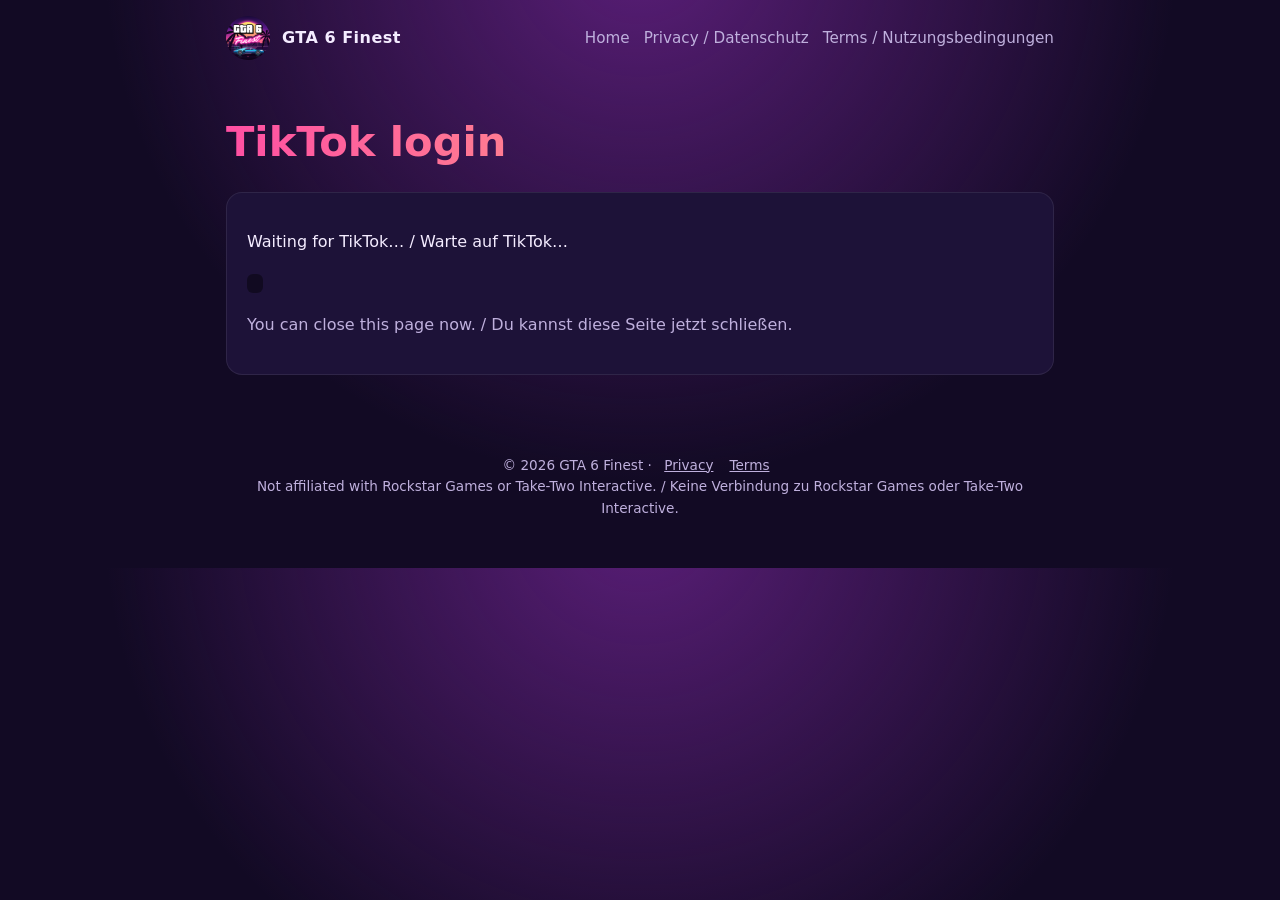
==== tiktok-callback.html @ 0b6312d5 "Webseite GTA 6 Finest: Start, Datenschutz, Nutzungsbedingungen, TikTok-Callback Co-Authored-By: Clau" ====
<!doctype html><html lang="en"><head><meta charset="utf-8"><meta name="viewport" content="width=device-width,initial-scale=1">
<title>TikTok Login – GTA 6 Finest</title><link rel="icon" href="assets/favicon.png"><link rel="stylesheet" href="assets/style.css"></head><body>
<header><img src="assets/logo.png" alt=""><span class="name">GTA 6 Finest</span>
<nav><a href="index.html">Home</a><a href="privacy.html">Privacy / Datenschutz</a><a href="terms.html">Terms / Nutzungsbedingungen</a></nav></header><main>
<h1>TikTok login</h1>
<div class="card"><p id="msg">Waiting for TikTok… / Warte auf TikTok…</p>
<p><code id="code"></code></p>
<p class="muted">You can close this page now. / Du kannst diese Seite jetzt schließen.</p></div>
<script>
const p=new URLSearchParams(location.search),c=p.get('code'),e=p.get('error');
const m=document.getElementById('msg');
if(c){m.textContent='Login successful. Code / Anmeldung erfolgreich. Code:';document.getElementById('code').textContent=c;}
else if(e){m.textContent='Error / Fehler: '+e+' '+(p.get('error_description')||'');}
</script>
</main><footer>© 2026 GTA 6 Finest · <a href="privacy.html">Privacy</a><a href="terms.html">Terms</a><br>Not affiliated with Rockstar Games or Take-Two Interactive. / Keine Verbindung zu Rockstar Games oder Take-Two Interactive.</footer></body></html>
---- assets/style.css ----
:root{--bg:#120a24;--card:#1d1238;--text:#f4ecff;--muted:#bfb0dd;--pink:#ff4fa3;--cyan:#3ee6ff;--gold:#ffd36f}
*{box-sizing:border-box}
body{margin:0;font-family:system-ui,-apple-system,"Segoe UI",Roboto,sans-serif;background:var(--bg);background-image:radial-gradient(circle at 50% -10%,#5a1e78 0%,transparent 60%);color:var(--text);line-height:1.6}
a{color:var(--cyan)}
header{display:flex;align-items:center;gap:12px;padding:16px;max-width:860px;margin:0 auto}
header img{width:44px;height:44px;border-radius:50%}
header .name{font-weight:800;letter-spacing:.5px}
nav{margin-left:auto;display:flex;gap:14px;flex-wrap:wrap;font-size:.95rem}
nav a{color:var(--muted);text-decoration:none}nav a:hover{color:var(--pink)}
main{max-width:860px;margin:0 auto;padding:16px}
.hero{text-align:center;padding:24px 0 8px}
.hero img{width:min(300px,70vw);border-radius:50%;box-shadow:0 0 60px #ff4fa355}
h1{font-size:clamp(1.8rem,5vw,2.6rem);margin:.4em 0;background:linear-gradient(90deg,var(--pink),var(--gold));-webkit-background-clip:text;background-clip:text;color:transparent}
h2{color:var(--pink);margin-top:1.6em}
.card{background:var(--card);border:1px solid #ffffff14;border-radius:16px;padding:20px;margin:16px 0}
.lang{font-size:.8rem;color:var(--gold);text-transform:uppercase;letter-spacing:2px}
.muted{color:var(--muted)}
.ph{background:#ffd36f22;color:var(--gold);padding:0 4px;border-radius:4px}
code{background:#0006;padding:2px 8px;border-radius:6px;word-break:break-all}
footer{max-width:860px;margin:32px auto;padding:16px;color:var(--muted);font-size:.85rem;text-align:center}
footer a{color:var(--muted);margin:0 8px}
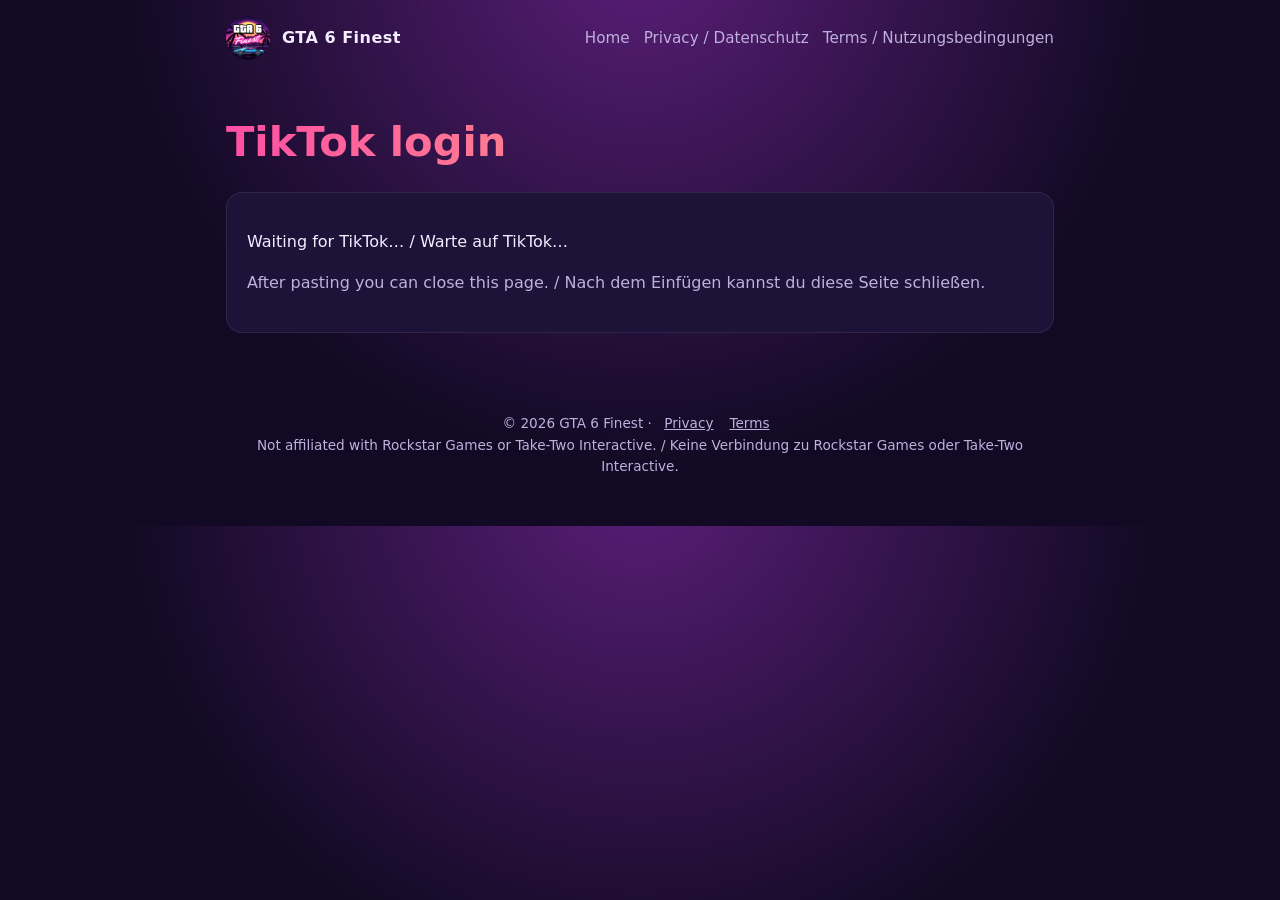
==== commit 57ce8813: "TikTok-Callback zeigt die komplette Adresse mit Kopieren-Knopf (statt nur den Code) Co-Authored-By: " ====
--- a/tiktok-callback.html
+++ b/tiktok-callback.html
@@ -4,12 +4,20 @@
 <nav><a href="index.html">Home</a><a href="privacy.html">Privacy / Datenschutz</a><a href="terms.html">Terms / Nutzungsbedingungen</a></nav></header><main>
 <h1>TikTok login</h1>
 <div class="card"><p id="msg">Waiting for TikTok… / Warte auf TikTok…</p>
-<p><code id="code"></code></p>
-<p class="muted">You can close this page now. / Du kannst diese Seite jetzt schließen.</p></div>
+<div id="ok" hidden>
+<p><b>Copy this whole address and paste it into the bot window.</b><br>
+<b>Kopiere diese komplette Adresse und füge sie im Bot-Fenster ein.</b></p>
+<textarea id="url" readonly rows="4" style="width:100%;font:14px monospace;word-break:break-all"></textarea>
+<p><button id="copy" type="button" style="font-size:18px;padding:10px 18px;cursor:pointer">Copy / Kopieren</button>
+<span id="done" class="muted"></span></p>
+</div>
+<p class="muted">After pasting you can close this page. / Nach dem Einfügen kannst du diese Seite schließen.</p></div>
 <script>
 const p=new URLSearchParams(location.search),c=p.get('code'),e=p.get('error');
-const m=document.getElementById('msg');
-if(c){m.textContent='Login successful. Code / Anmeldung erfolgreich. Code:';document.getElementById('code').textContent=c;}
+const m=document.getElementById('msg'),u=document.getElementById('url');
+if(c){m.textContent='Login successful / Anmeldung erfolgreich';document.getElementById('ok').hidden=false;u.value=location.href;
+  document.getElementById('copy').onclick=async()=>{try{await navigator.clipboard.writeText(location.href);}
+    catch(_){u.select();document.execCommand('copy');}document.getElementById('done').textContent='✓ copied / kopiert';};}
 else if(e){m.textContent='Error / Fehler: '+e+' '+(p.get('error_description')||'');}
 </script>
 </main><footer>© 2026 GTA 6 Finest · <a href="privacy.html">Privacy</a><a href="terms.html">Terms</a><br>Not affiliated with Rockstar Games or Take-Two Interactive. / Keine Verbindung zu Rockstar Games oder Take-Two Interactive.</footer></body></html>
